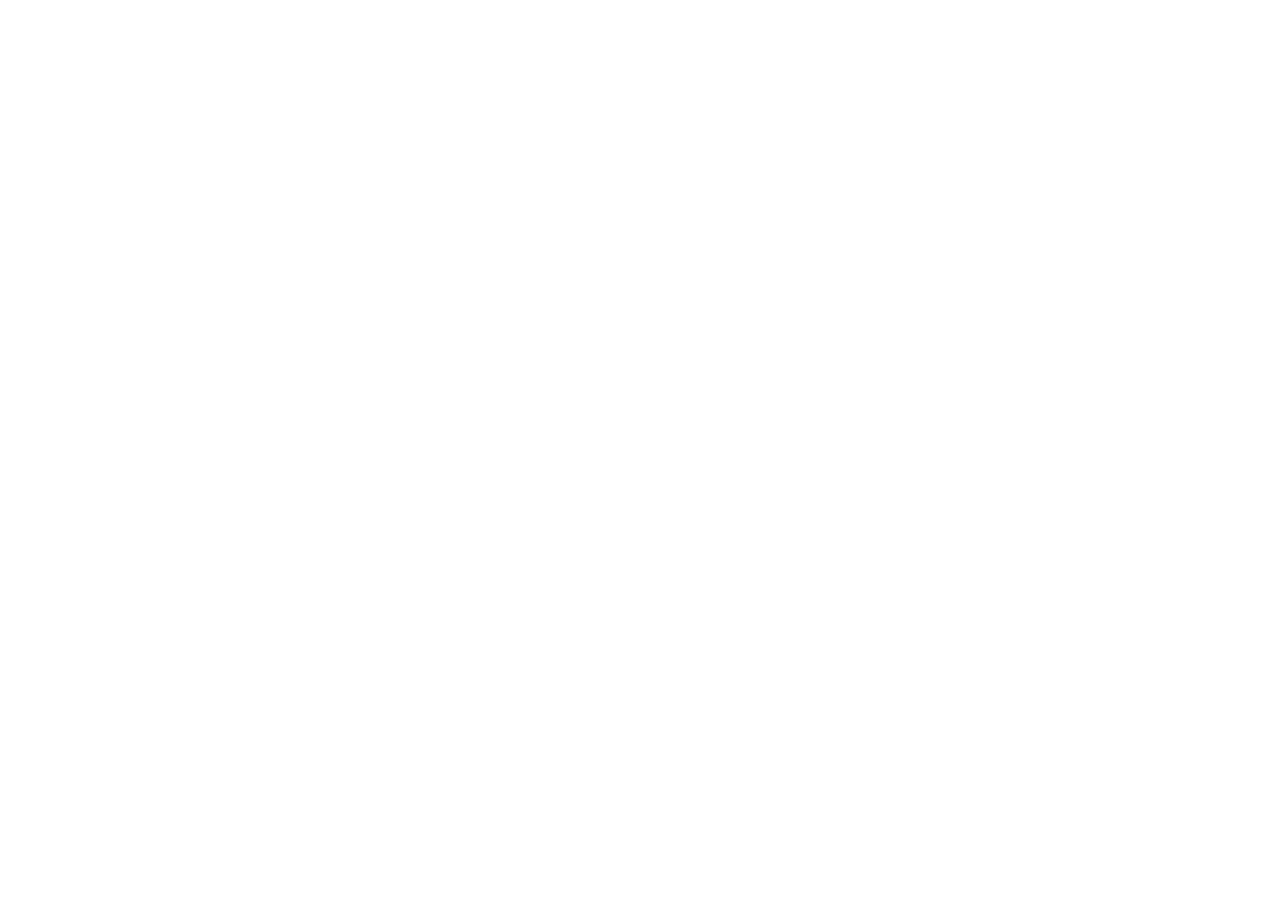
==== Aufgabe0/Aufgabe0.html @ 2fe6fe18 "test" ====
<!DOCTYPE html>
<html>
<head>
<!-- Aufgabe: Aufgabe 0
Name: Eugen Krasnov	
Matrikel: 259525
Datum: 05.10.2018
Hiermit versichere ich, dass ich diesen Code selbst geschrieben habe. 
Er wurde nicht kopiert und auch nicht diktiert.
 -->
<meta charset="UTF-8">
<title>Aufgabe 0 Eugen Krasnov</title>
</head>
<body>
<main>
<script src="aufgabe0.ts"></script>

<p id=xD></p>

</main>
</body>
</html>
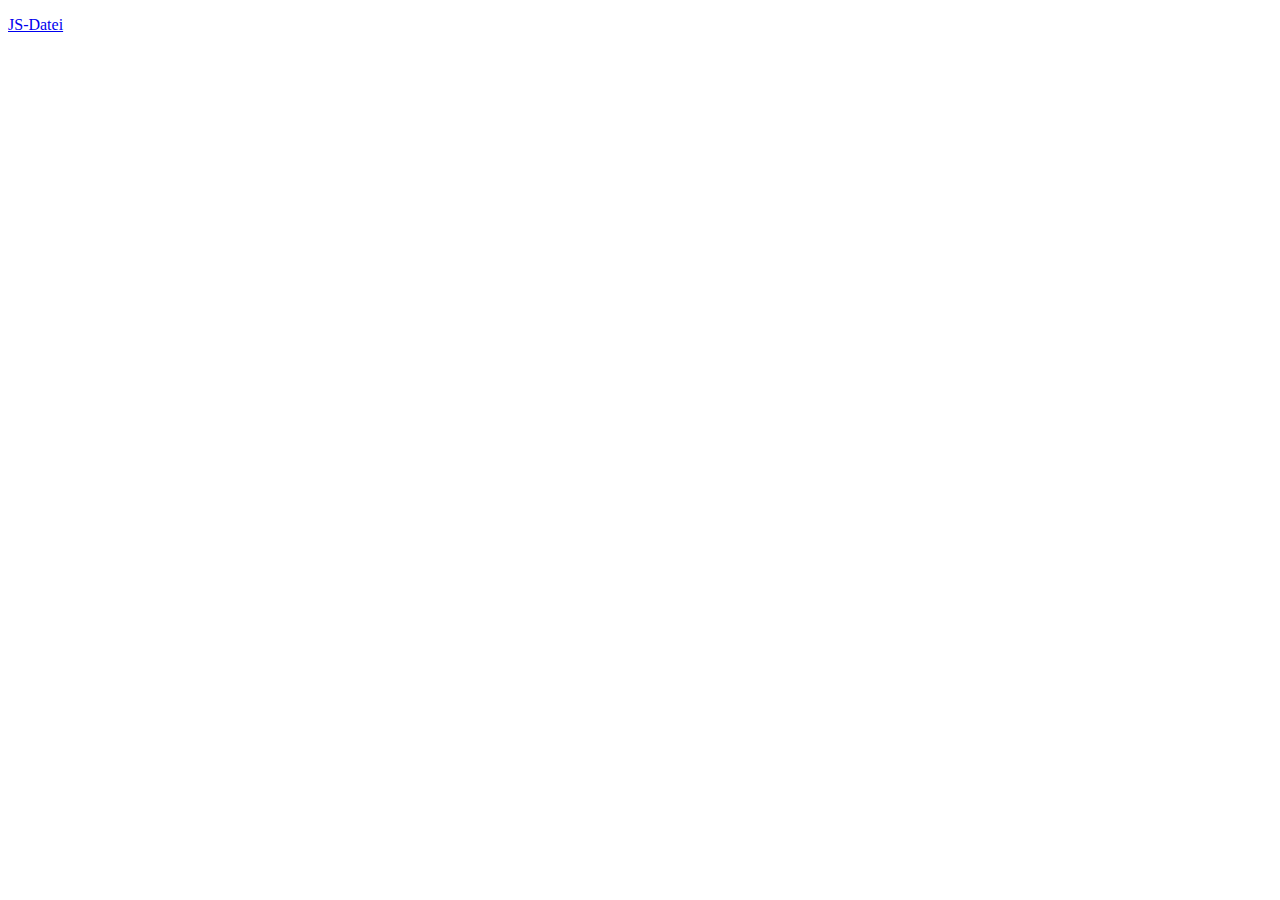
==== commit 3c827333: "test2" ====
--- a/Aufgabe0/Aufgabe0.html
+++ b/Aufgabe0/Aufgabe0.html
@@ -17,6 +17,8 @@
 
 <p id=xD></p>
 
+<a href="aufgabe0.js">JS-Datei</a>
+
 </main>
 </body>
 </html>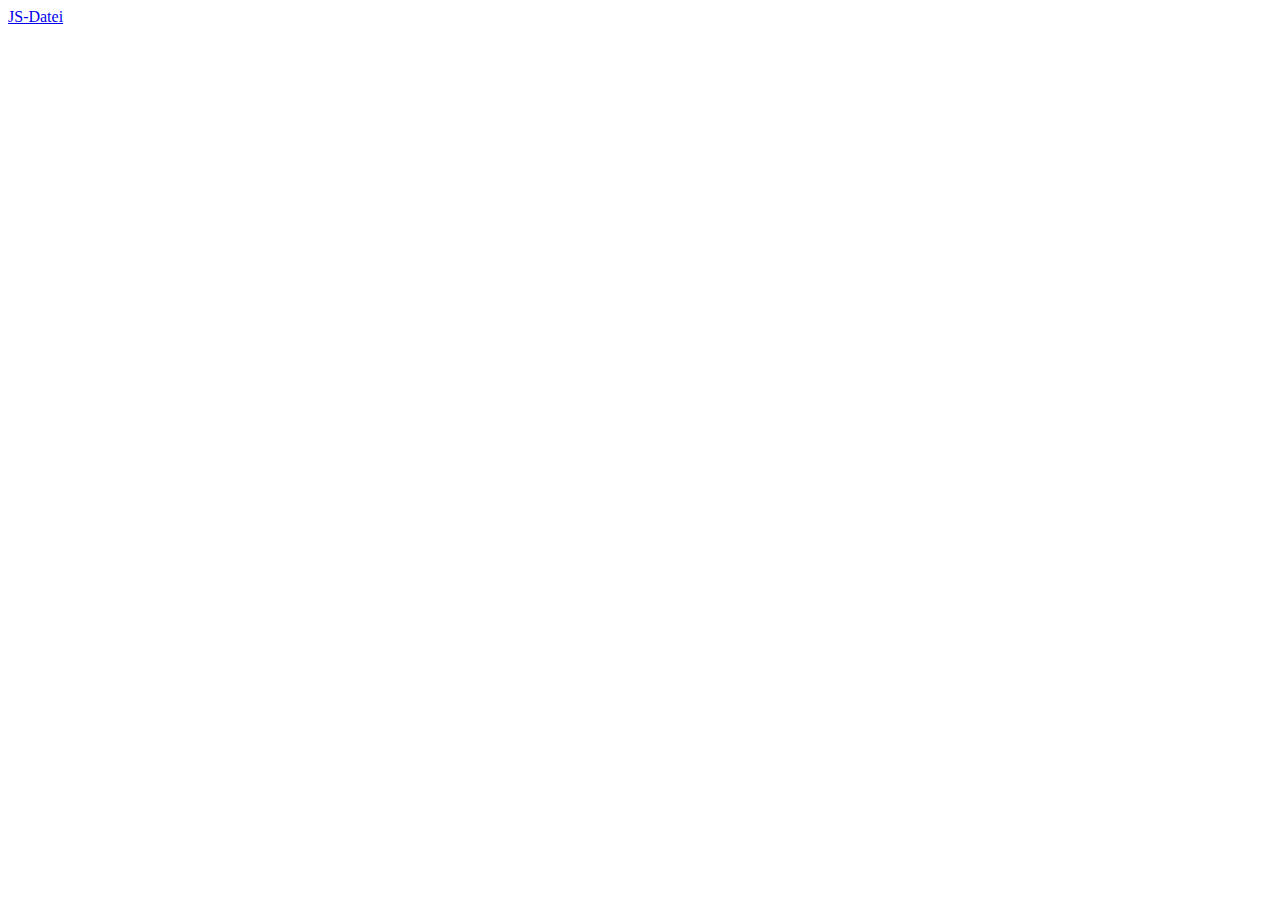
==== commit 25e03c3a: "Add files via upload" ====
--- a/Aufgabe0/Aufgabe0.html
+++ b/Aufgabe0/Aufgabe0.html
@@ -9,13 +9,11 @@
 Er wurde nicht kopiert und auch nicht diktiert.
  -->
 <meta charset="UTF-8">
+<script src="aufgabe0.js"></script>
 <title>Aufgabe 0 Eugen Krasnov</title>
 </head>
-<body>
+<body id=xD>
 <main>
-<script src="aufgabe0.ts"></script>
-
-<p id=xD></p>
 
 <a href="aufgabe0.js">JS-Datei</a>
 
